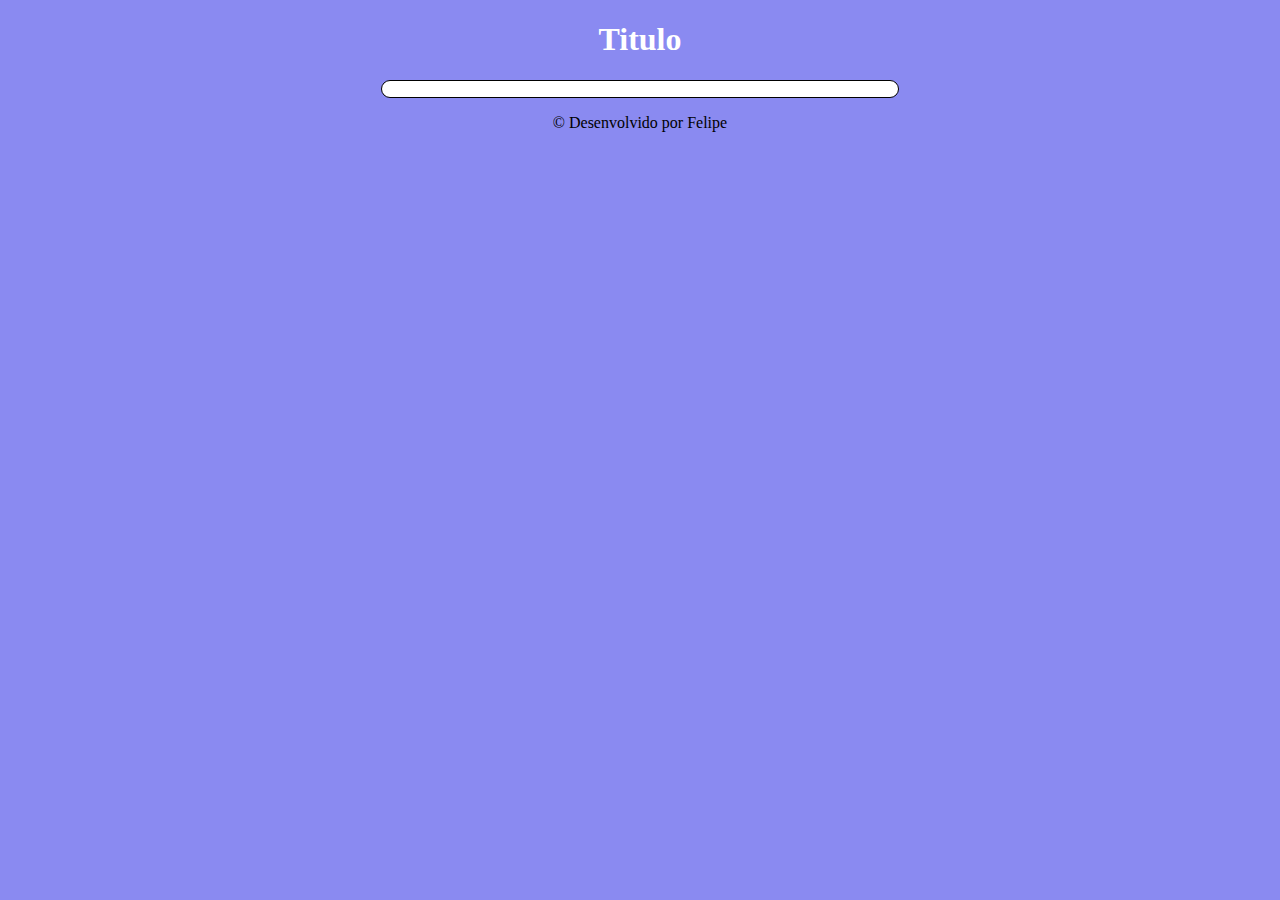
==== desafios/des004/index.html @ f22fe687 "exercicios" ====
<!DOCTYPE html>
<html lang="pt-br">
<head>
    <meta charset="UTF-8">
    <meta http-equiv="X-UA-Compatible" content="IE=edge">
    <meta name="viewport" content="width=device-width, initial-scale=1.0">
    <title>Modelo</title>
    <link rel="stylesheet" href="style.css">
</head>
<body>
    <header>
        <h1>Titulo</h1>
    </header>
    <section>
        <div>
            
        </div>
        <div>
            
        </div>
    </section>
    <footer>
        <p>&copy; Desenvolvido por Felipe</p>
    </footer>
    <script src="script.js"></script>
</body>
</html>
---- desafios/des004/style.css ----
@charset "UTF-8";



body{
    background-color: rgb(138, 138, 241);
}
header{
    text-align: center;
    color: white;
}
section{
    text-align: center;
    margin: auto;
    background-color: white;
    border-radius: 20px;
    border: 1px solid black;
    padding: 8px;
    width: 500px;
    
}

footer{
    text-align: center;
}
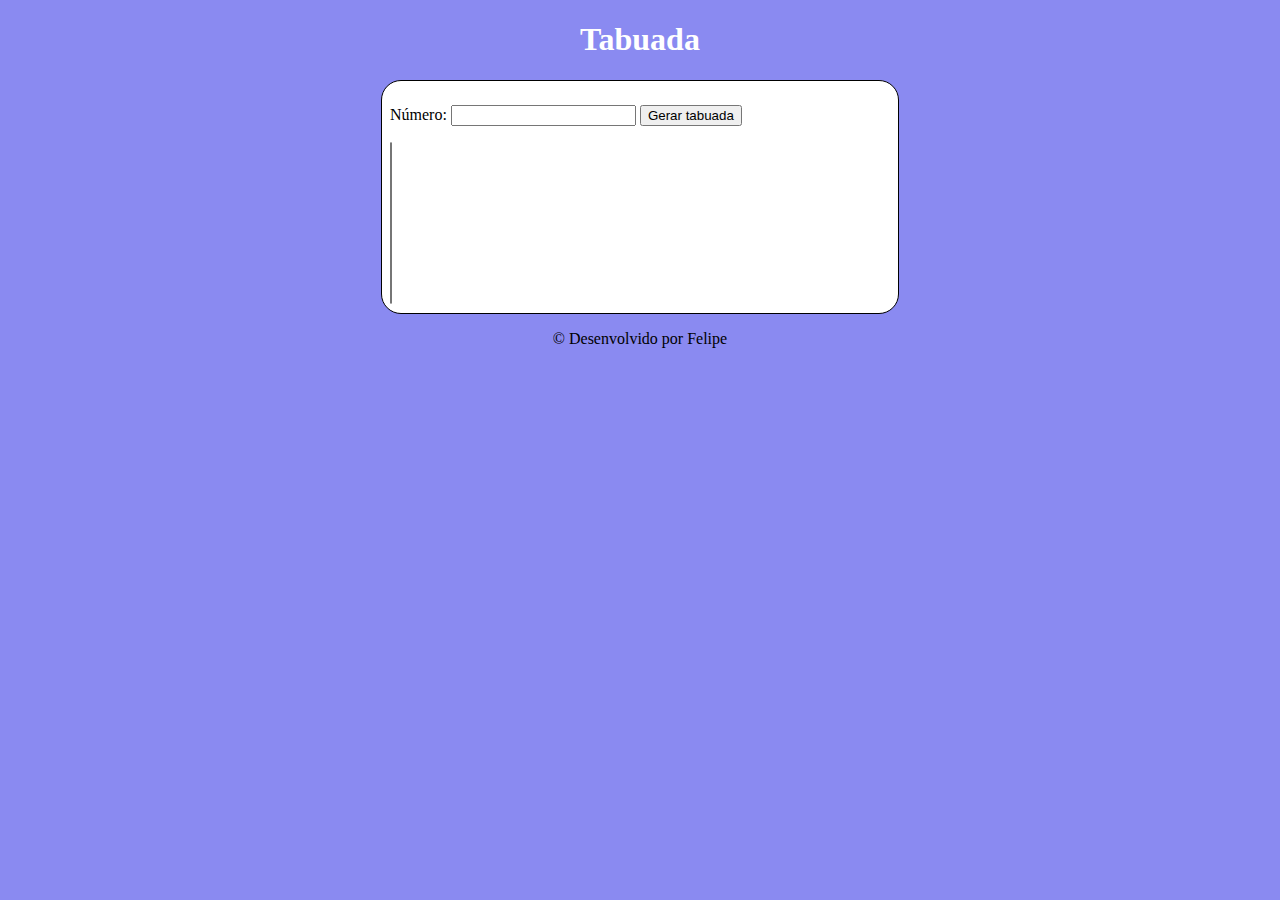
==== commit c397b0f7: "tabuada" ====
--- a/desafios/des004/index.html
+++ b/desafios/des004/index.html
@@ -9,14 +9,18 @@
 </head>
 <body>
     <header>
-        <h1>Titulo</h1>
+        <h1>Tabuada</h1>
     </header>
     <section>
         <div>
-            
+            <p>Número: 
+                <input type="number" name="txnum" id="txnum">
+                <input type="button" value="Gerar tabuada" onclick="gerar()">
+
+            </p>
         </div>
         <div>
-            
+            <select name="tabu" id="tabu" size="10"></select>
         </div>
     </section>
     <footer>
--- a/desafios/des004/style.css
+++ b/desafios/des004/style.css
@@ -10,15 +10,15 @@
     color: white;
 }
 section{
-    text-align: center;
+    
     margin: auto;
     background-color: white;
     border-radius: 20px;
     border: 1px solid black;
     padding: 8px;
-    width: 500px;
-    
+    width: 500px; 
 }
+
 
 footer{
     text-align: center;
